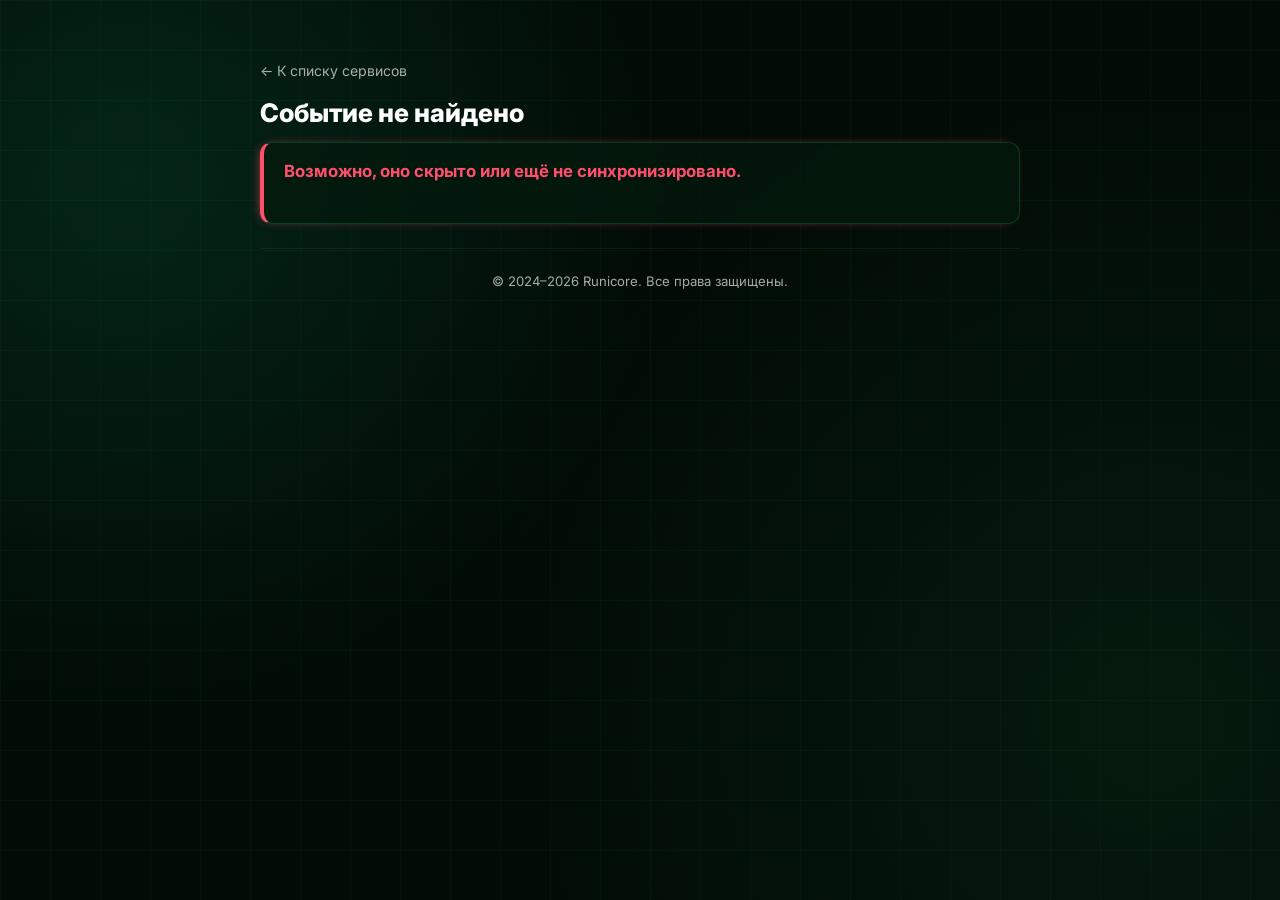
==== incident.html @ f78a8b68 "." ====
<!DOCTYPE html>
<html lang="ru">
<head>
  <meta charset="UTF-8">
  <meta name="viewport" content="width=device-width, initial-scale=1.0">
  <meta name="theme-color" content="#020b05">
  <meta name="robots" content="noindex, nofollow">
  <link rel="icon" href="assets/icons/favicon.ico">
  <link rel="icon" type="image/svg+xml" href="assets/icons/favicon.svg">
  <link rel="icon" sizes="96x96" type="image/png" href="assets/icons/favicon-96x96.png">
  <link rel="apple-touch-icon" href="assets/icons/apple-touch-icon.png">
  <link rel="manifest" href="assets/manifest.json">
  <link rel="stylesheet" href="assets/css/status.css?v=21">
  <title>Событие — Runicore</title>
  <style>
    /* Уникальные стили страницы события */
    h1 { font-size: 1.6rem; font-weight: 800; margin-bottom: 14px; }
    #evtTitle { display: inline-flex; align-items: center; flex-wrap: wrap; gap: 2px 12px; }
    #evtTitle .ev-fav { width: 26px; height: 26px; border-radius: 6px; }
    #evtTitle .ev-fav.emoji { width: auto; height: auto; font-size: 24px; -webkit-text-fill-color: initial; }
    #evtTitle .title-sep { color: var(--muted); -webkit-text-fill-color: initial; }
    /* Неразрывность: флаг/иконка вместе с названием не переносятся по частям */
    #evtTitle .svc-name-wrap { display: inline-flex; align-items: center; gap: 10px; white-space: nowrap; }
    #evtTitle .svc-name { white-space: nowrap; }
    /* Бейджи лейблов под заголовком */
    .evt-labels { display: flex; flex-wrap: wrap; gap: 8px; margin: 0 0 14px; }
    .evt-lb {
      display: inline-flex; align-items: center;
      border-radius: 999px; padding: 3px 12px;
      font-size: .75rem; font-weight: 700; letter-spacing: .02em;
      border: 1px solid; background: rgba(255,255,255,0.04);
    }
    .evt-lb-incident { color: var(--fail); border-color: rgba(255,79,109,.45); background: rgba(255,79,109,.1); }
    .evt-lb-maintenance { color: var(--warn); border-color: rgba(241,196,15,.45); background: rgba(241,196,15,.1); }
    .evt-lb-annulled { color: var(--gray); border-color: rgba(138,155,143,.45); background: rgba(138,155,143,.1); }
    .evt-lb-hidden { color: var(--gray); border-color: rgba(74,85,77,.5); background: rgba(74,85,77,.12); }
    .evt-lb-rkn { color: var(--rkn); border-color: rgba(55,182,255,.45); background: rgba(55,182,255,.1); }
    /* Бейдж длительности «(🕑 …)» — слева от лейблов, нейтральный */
    .evt-lb-dur { color: var(--text); border-color: var(--border); background: rgba(255,255,255,0.04); font-weight: 600; }
    .evt {
      background: var(--card); border: 1px solid var(--border); border-left-width: 4px;
      border-radius: 12px; padding: 18px 20px; margin-bottom: 18px;
    }
    /* Цветная полоска статуса + свечение того же цвета */
    .evt.incident { border-left-color: var(--fail); box-shadow: -3px 0 12px -6px var(--fail); }
    .evt.maintenance { border-left-color: var(--warn); box-shadow: -3px 0 12px -6px var(--warn); }
    .evt.annulled { border-left-color: var(--gray); opacity: .75; box-shadow: -3px 0 12px -6px var(--gray); }
    .evt.hidden { border-left-color: var(--gray); opacity: .6; box-shadow: -3px 0 12px -6px var(--gray); }
    .evt.rkn { border-left-color: var(--rkn); box-shadow: -3px 0 12px -6px var(--rkn); }
    .evt .status { font-weight: 700; font-size: 1.05rem; margin-bottom: 10px; }
    .evt.incident .status { color: var(--fail); }
    .evt.maintenance .status { color: var(--warn); }
    /* Аннулировано: окантовка и статус серые (как у скрытого); hidden — серый */
    .evt.annulled .status { color: var(--gray); }
    .evt.hidden .status { color: var(--gray); }
    .evt.rkn .status { color: var(--rkn); }
    .evt .meta { color: var(--muted); font-size: .85rem; display: flex; flex-wrap: wrap; gap: 16px; }
    /* «Начато/Закрыто/(🕑 …)» переносятся целиком, а не по кусочкам */
    .evt .meta .nb { white-space: nowrap; }
    .evt .meta b { color: var(--text); }
    .evt .desc { font-size: .92rem; line-height: 1.55; white-space: pre-line; margin-top: 14px; }
    .evt .desc b { color: var(--text); }

    /* Комментарии администратора (из GitHub Issues) */
    .comments { margin-top: 0; margin-bottom: 16px; display: flex; flex-direction: column; gap: 12px; }
    .comment {
      background: var(--card); border: 1px solid var(--border); border-left: 3px solid var(--accent);
      border-radius: 10px; padding: 12px 16px; backdrop-filter: blur(8px);
    }
    .comment-head { display: flex; align-items: baseline; gap: 10px; margin-bottom: 6px; }
    .comment-head b { color: #52f099; font-size: .9rem; }
    .comment-time { color: var(--muted); font-size: .78rem; }
    .comment-body { font-size: .92rem; line-height: 1.5; white-space: pre-line; word-break: break-word; }
    .service-links { display: flex; flex-wrap: wrap; gap: 8px; margin-top: 4px; }
    .service-btn {
      display: inline-flex; align-items: center; gap: 8px;
      background: rgba(46, 204, 113, 0.1); border: 1px solid var(--border);
      color: #52f099; text-decoration: none; border-radius: 10px;
      padding: 8px 14px; font-size: .85rem; font-weight: 600; transition: background .2s, border-color .2s;
    }
    .service-btn:hover { background: rgba(46, 204, 113, 0.2); border-color: rgba(46, 204, 113, .5); }
    .service-btn .ev-fav { width: 18px; height: 18px; border-radius: 4px; }
    .service-btn .ev-fav.emoji { width: auto; height: auto; font-size: 16px; -webkit-text-fill-color: initial; }
    /* На странице события кнопки уходят вниз — уменьшаем зазор до футера */
    footer { margin-top: 24px; }
  </style>
</head>
<body>
  <div class="wrap">
    <a class="back" href="index.html">← К списку сервисов</a>
    <h1><span id="evtTitle">Загрузка…</span></h1>
    <div class="evt-labels" id="evtLabels" style="display:none"></div>
    <div class="comments" id="evtComments" style="display:none"></div>
    <div class="evt incident" id="evtCard">
      <div class="status" id="evtStatus">…</div>
      <div class="meta" id="evtMeta"></div>
      <div class="desc" id="evtDesc"></div>
    </div>
    <div class="service-links" id="serviceLinks" style="display:none"></div>
    <footer>© 2024–<span id="year"></span> Runicore. Все права защищены.</footer>
  </div>

  <script src="assets/js/common.js?v=21"></script>
  <script src="assets/js/incident.js?v=20"></script>
</body>
</html>
---- assets/css/status.css ----
/* Runicore Status — общий стиль всех страниц */
@import url('https://fonts.googleapis.com/css2?family=Inter:wght@400;500;600;700;800&display=swap');

:root {
  --bg: #020b05;
  --card: rgba(4, 26, 12, 0.75);
  --border: rgba(46, 204, 113, 0.2);
  --accent: #2ecc71;
  --ok: #00ff88;
  --fail: #ff4f6d;
  --warn: #f1c40f;
  --gray: #8a9b8f;
  --rkn: #37b6ff;
  --text: #ffffff;
  --muted: rgba(255, 255, 255, 0.65);
}
* { box-sizing: border-box; margin: 0; padding: 0; }
body {
  background-color: var(--bg);
  background-image:
    linear-gradient(to right, rgba(46, 204, 113, 0.04) 1px, transparent 1px),
    linear-gradient(to bottom, rgba(46, 204, 113, 0.04) 1px, transparent 1px),
    radial-gradient(circle at 10% 20%, rgba(16, 185, 129, 0.15) 0%, transparent 40%),
    radial-gradient(circle at 90% 80%, rgba(46, 204, 113, 0.08) 0%, transparent 50%);
  background-size: 50px 50px, 50px 50px, auto, auto;
  font-family: 'Inter', -apple-system, BlinkMacSystemFont, 'Segoe UI', Roboto, sans-serif;
  color: var(--text);
  min-height: 100vh;
  padding: 60px 20px;
}
.wrap { max-width: 760px; margin: 0 auto; }
.back { color: var(--muted); text-decoration: none; font-size: .88rem; display: inline-block; margin-bottom: 18px; transition: color 0.2s; }
.back:hover { color: var(--accent); }
h1 {
  font-size: 2rem; font-weight: 800; margin-bottom: 6px;
  background: linear-gradient(135deg, #ffffff 40%, #2ecc71 100%);
  -webkit-background-clip: text; background-clip: text; -webkit-text-fill-color: transparent;
}
.banner {
  border-radius: 14px; padding: 14px 20px; margin-bottom: 8px;
  background: var(--card); border: 1px solid var(--border);
  font-weight: 600; font-size: .95rem;
}
.banner.ok { border-color: rgba(46, 204, 113, .4); }
.banner.fail { border-color: var(--fail); }
.banner-dot { display: inline-block; width: 12px; height: 12px; border-radius: 50%; vertical-align: -1px; margin-right: 6px; background: var(--ok); box-shadow: 0 0 10px var(--ok); }
.banner-dot.fail { background: var(--fail); box-shadow: 0 0 10px var(--fail); }
.banner-dot.warn { background: var(--warn); box-shadow: 0 0 10px var(--warn); }
/* Баннер при техработах: слева статус (зелёный/красный), справа жёлтый */
.banner-dot.maint { background: linear-gradient(to right, var(--ok) 0 50%, var(--warn) 50% 100%); box-shadow: 0 0 10px var(--ok); }
.banner-dot.fail.maint { background: linear-gradient(to right, var(--fail) 0 50%, var(--warn) 50% 100%); box-shadow: 0 0 10px var(--fail); }
/* Баннер при РКН: слева статус (зелёный/красный), справа голубой */
.banner-dot.rkn { background: linear-gradient(to right, var(--ok) 0 50%, var(--rkn) 50% 100%); box-shadow: 0 0 10px var(--ok); }
.banner-dot.fail.rkn { background: linear-gradient(to right, var(--fail) 0 50%, var(--rkn) 50% 100%); box-shadow: 0 0 10px var(--fail); }
.dot { display: inline-block; border-radius: 50%; flex-shrink: 0; }
.dot.up { background: var(--ok); box-shadow: 0 0 10px var(--ok); }
.dot.down { background: var(--fail); box-shadow: 0 0 10px var(--fail); }
.dot.warn { background: var(--warn); box-shadow: 0 0 10px var(--warn); }
/* Плановые техработы: кружок делим пополам — слева фактический статус (зелёный/красный),
   справа жёлтый. Если техработ нет — кружок целиком одного цвета (как обычно). */
.dot.up.maint { background: linear-gradient(to right, var(--ok) 0 50%, var(--warn) 50% 100%); box-shadow: 0 0 10px var(--ok); }
.dot.down.maint { background: linear-gradient(to right, var(--fail) 0 50%, var(--warn) 50% 100%); box-shadow: 0 0 10px var(--fail); }
/* Возможные ограничения (РКН): кружок делим пополам — слева фактический статус, справа голубой */
.dot.up.rkn { background: linear-gradient(to right, var(--ok) 0 50%, var(--rkn) 50% 100%); box-shadow: 0 0 10px var(--ok); }
.dot.down.rkn { background: linear-gradient(to right, var(--fail) 0 50%, var(--rkn) 50% 100%); box-shadow: 0 0 10px var(--fail); }
.updated { text-align: left; color: var(--muted); font-size: .78rem; margin-bottom: 12px; }
.inc-title { margin: 18px 0 10px; font-weight: 700; font-size: .95rem; }
/* Карточка события в списках (index/site). Исключаем .evt — это карточка
   события на странице incident.html (класс «incident» там означает режим),
   у неё своя блочная раскладка, flex-строка ей не нужна. */
.incident:not(.evt) {
  display: flex; align-items: center; gap: 14px;
  text-decoration: none; color: var(--text); position: relative;
  background: var(--card); border: 1px solid var(--border); border-radius: 10px;
  padding: 12px 16px; margin-bottom: 8px; font-size: .88rem;
  border-left-width: 3px;
  transition: border-color .25s, transform .15s;
}
.incident:hover { border-color: rgba(46, 204, 113, .5); transform: translateX(2px); }
.incident .t { color: var(--muted); font-size: .8rem; }
/* Цветная полоска статуса + свечение того же цвета (всем режимам, не только активным) */
.incident.incident { border-left-color: var(--fail); box-shadow: -3px 0 12px -6px var(--fail); }
.incident.maintenance { border-left-color: var(--warn); box-shadow: -3px 0 12px -6px var(--warn); }
.incident.annulled { opacity: .6; border-left-color: var(--gray); box-shadow: -3px 0 12px -6px var(--gray); }
.incident.hidden { border-left-color: var(--gray); box-shadow: -3px 0 12px -6px var(--gray); }
.incident.rkn { border-left-color: var(--rkn); box-shadow: -3px 0 12px -6px var(--rkn); }
/* Левая колонка карточки: лейбл режима, иконка, имя, статус, счётчик комментариев.
   Мета («Начало/Решено») идёт отдельной строкой (.ev-meta). */
.incident .ev-body { flex: 1 1 auto; min-width: 0; line-height: 1.45; }
.incident .ev-meta { display: block; margin-top: 2px; }
/* Правая колонка карточки: лейбл длительности «🕑 …» (счётчик комментариев
   переехал в строку названия). Отдельный flex-блок (не float): всегда
   вертикально по центру карточки, текст слева ничего не перекрывает. */
.incident .ev-right {
  flex: 0 0 auto; display: inline-flex; align-items: center;
  margin-left: auto;
}
.incident .ev-dur {
  display: inline-block; padding: 1px 8px; border-radius: 999px;
  border: 1px solid var(--border); background: rgba(255, 255, 255, 0.05);
  color: var(--text); font-size: .74rem; font-weight: 700; line-height: 1.5;
  white-space: nowrap;
}
.incident .comment-badge {
  color: var(--muted); font-size: .78rem; font-weight: 600;
  white-space: nowrap; user-select: none; transition: color .2s;
}
.incident:hover .comment-badge { color: var(--accent); }
/* Узкие экраны (телефон): карточка плотнее, лейблы/счётчик чуть компактнее —
   длинная мета и правая колонка спокойно помещаются */
@media (max-width: 480px) {
  .incident:not(.evt) { padding: 10px 12px; gap: 10px; }
  .incident .ev-dur { font-size: .72rem; padding: 1px 7px; }
  .incident .comment-badge { font-size: .75rem; }
}

/* Фавикон/эмодзи сервиса в карточке события */
.incident .ev-fav { width: 16px; height: 16px; border-radius: 4px; vertical-align: -3px; margin-right: 8px; }
.incident .ev-fav.emoji { width: auto; height: auto; font-size: 15px; vertical-align: -2px; }

/* Приоритетный лейбл события — бейджем перед названием сервиса */
.incident .lb {
  display: inline-block; margin-right: 8px; padding: 1px 8px;
  border-radius: 999px; font-size: .72rem; font-weight: 700; line-height: 1.5;
  border: 1px solid; background: rgba(255,255,255,0.04); vertical-align: 1px;
  white-space: nowrap;
}
.incident .lb-incident { color: var(--fail); border-color: rgba(255,79,109,.45); background: rgba(255,79,109,.12); }
.incident .lb-maintenance { color: var(--warn); border-color: rgba(241,196,15,.45); background: rgba(241,196,15,.12); }
.incident .lb-annulled { color: var(--gray); border-color: rgba(138,155,143,.45); background: rgba(138,155,143,.12); }
.incident .lb-rkn { color: var(--rkn); border-color: rgba(55,182,255,.45); background: rgba(55,182,255,.12); }
/* Название сервиса в карточке — обычный текст, не лейбл */
.incident b { font-weight: 700; }

/* Группа событий одного Issue: главная карточка + раскрытие затронутых сервисов.
   Наведение на группу сдвигает её целиком (как карточку) — анимация едина. */
.evt-group { margin-bottom: 10px; transition: transform .15s; }
.evt-group:hover { transform: translateX(2px); }
.evt-group > .incident { margin-bottom: 0; border-radius: 10px 10px 0 0; }
/* Не перекрываем цветную статус-полоску слева: наведение сдвигает всю группу,
   а бордюр карточки keeping режим-цвет (transition по рамке отключён здесь) */
.evt-group > .incident:hover { transform: none; }
.evt-notch {
  display: flex; align-items: center; gap: 6px; width: 100%; text-align: left;
  background: rgba(4, 26, 12, 0.5); border: 1px solid var(--border); border-top: none;
  border-left-width: 3px; border-radius: 0 0 10px 10px; color: var(--muted);
  padding: 8px 16px; font-size: .8rem; cursor: pointer;
  transition: color .2s, background .2s, border-color .25s;
}
.evt-notch[data-mode="incident"] { border-left-color: var(--fail); box-shadow: -3px 0 12px -6px var(--fail); }
.evt-notch[data-mode="maintenance"] { border-left-color: var(--warn); box-shadow: -3px 0 12px -6px var(--warn); }
.evt-notch[data-mode="annulled"] { border-left-color: var(--gray); box-shadow: -3px 0 12px -6px var(--gray); }
.evt-notch[data-mode="hidden"] { border-left-color: var(--gray); box-shadow: -3px 0 12px -6px var(--gray); }
.evt-notch[data-mode="rkn"] { border-left-color: var(--rkn); box-shadow: -3px 0 12px -6px var(--rkn); }
.evt-notch:hover { color: var(--text); background: rgba(6, 36, 16, 0.7); }
.evt-notch-arrow { display: inline-block; width: 14px; }
.evt-subs { padding: 8px 0 4px 14px; display: flex; flex-direction: column; gap: 6px; }
.evt-subs .evt-sub { font-size: .84rem; }

/* Поле быстрого перехода к странице в пагинации — у правого края,
   чтобы нумерация страниц оставалась точно по центру */
.pager .pager-jump {
  position: absolute; right: 0; top: 50%; transform: translateY(-50%);
}
.pager .pager-jump input {
  background: transparent; border: 1px solid var(--border); color: var(--text);
  width: 54px; padding: 6px 8px; border-radius: 8px; font-size: .85rem;
  text-align: center; transition: border-color .2s;
}
.pager .pager-jump input::placeholder { color: var(--muted); }
.pager .pager-jump input:focus { outline: none; border-color: var(--accent); }
footer {
  text-align: center; margin-top: 50px; padding-top: 24px;
  border-top: 1px solid rgba(255,255,255,.05);
  color: var(--muted); font-size: .82rem;
}
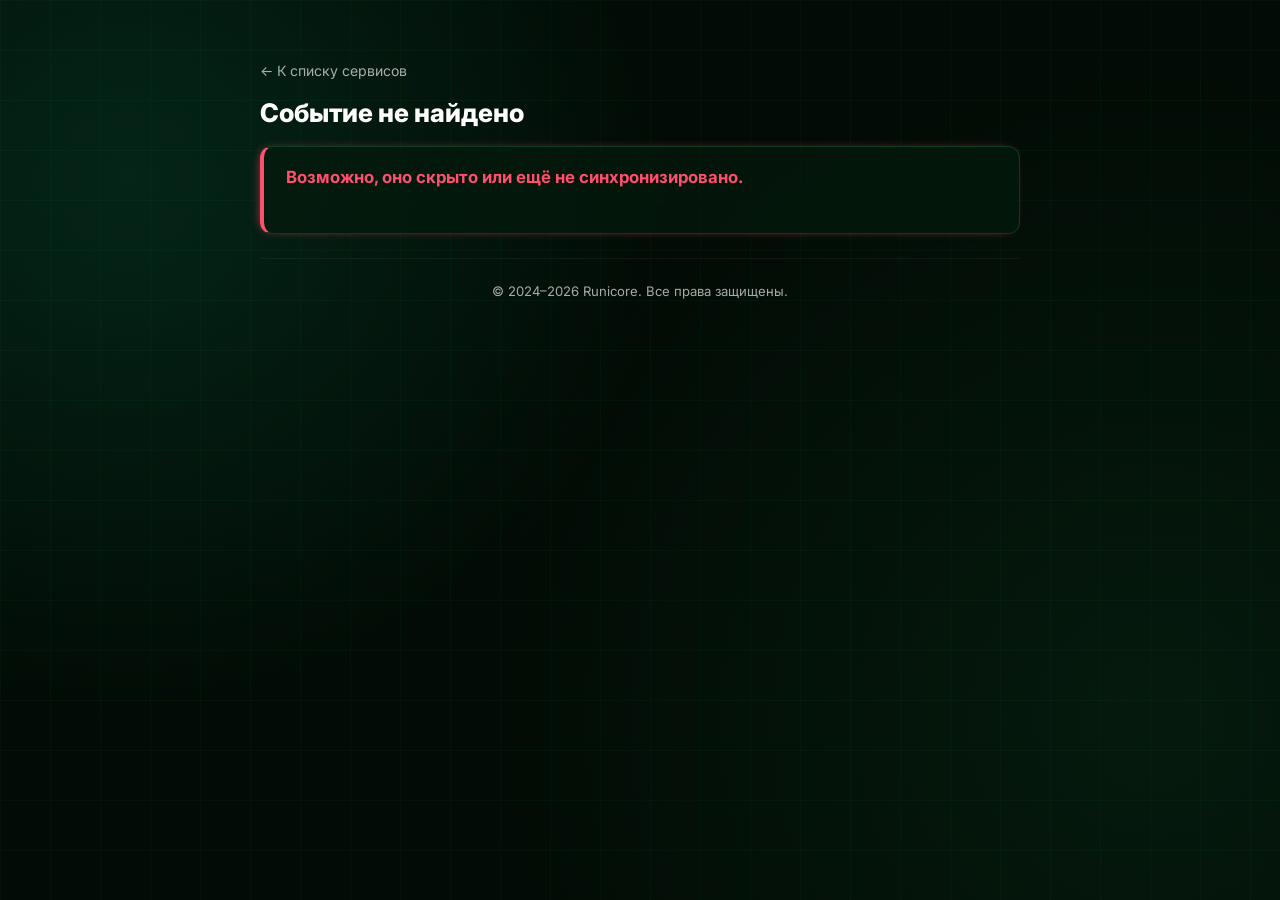
==== commit 5948c74d: "." ====
--- a/incident.html
+++ b/incident.html
@@ -10,20 +10,20 @@
   <link rel="icon" sizes="96x96" type="image/png" href="assets/icons/favicon-96x96.png">
   <link rel="apple-touch-icon" href="assets/icons/apple-touch-icon.png">
   <link rel="manifest" href="assets/manifest.json">
-  <link rel="stylesheet" href="assets/css/status.css?v=21">
+  <link rel="stylesheet" href="assets/css/status.css?v=27">
   <title>Событие — Runicore</title>
   <style>
     /* Уникальные стили страницы события */
-    h1 { font-size: 1.6rem; font-weight: 800; margin-bottom: 14px; }
+    h1 { font-size: 1.6rem; font-weight: 800; margin-bottom: 18px; }
     #evtTitle { display: inline-flex; align-items: center; flex-wrap: wrap; gap: 2px 12px; }
     #evtTitle .ev-fav { width: 26px; height: 26px; border-radius: 6px; }
-    #evtTitle .ev-fav.emoji { width: auto; height: auto; font-size: 24px; -webkit-text-fill-color: initial; }
+    #evtTitle .ev-fav.emoji { width: auto; height: auto; font-size: 24px; line-height: 1; -webkit-text-fill-color: initial; }
     #evtTitle .title-sep { color: var(--muted); -webkit-text-fill-color: initial; }
     /* Неразрывность: флаг/иконка вместе с названием не переносятся по частям */
     #evtTitle .svc-name-wrap { display: inline-flex; align-items: center; gap: 10px; white-space: nowrap; }
     #evtTitle .svc-name { white-space: nowrap; }
     /* Бейджи лейблов под заголовком */
-    .evt-labels { display: flex; flex-wrap: wrap; gap: 8px; margin: 0 0 14px; }
+    .evt-labels { display: flex; flex-wrap: wrap; gap: 8px; margin: 2px 0 18px; }
     .evt-lb {
       display: inline-flex; align-items: center;
       border-radius: 999px; padding: 3px 12px;
@@ -39,7 +39,7 @@
     .evt-lb-dur { color: var(--text); border-color: var(--border); background: rgba(255,255,255,0.04); font-weight: 600; }
     .evt {
       background: var(--card); border: 1px solid var(--border); border-left-width: 4px;
-      border-radius: 12px; padding: 18px 20px; margin-bottom: 18px;
+      border-radius: 12px; padding: 20px 22px; margin-bottom: 22px;
     }
     /* Цветная полоска статуса + свечение того же цвета */
     .evt.incident { border-left-color: var(--fail); box-shadow: -3px 0 12px -6px var(--fail); }
@@ -47,14 +47,16 @@
     .evt.annulled { border-left-color: var(--gray); opacity: .75; box-shadow: -3px 0 12px -6px var(--gray); }
     .evt.hidden { border-left-color: var(--gray); opacity: .6; box-shadow: -3px 0 12px -6px var(--gray); }
     .evt.rkn { border-left-color: var(--rkn); box-shadow: -3px 0 12px -6px var(--rkn); }
-    .evt .status { font-weight: 700; font-size: 1.05rem; margin-bottom: 10px; }
+    .evt .status { font-weight: 700; font-size: 1.05rem; margin-bottom: 12px; }
     .evt.incident .status { color: var(--fail); }
     .evt.maintenance .status { color: var(--warn); }
     /* Аннулировано: окантовка и статус серые (как у скрытого); hidden — серый */
     .evt.annulled .status { color: var(--gray); }
     .evt.hidden .status { color: var(--gray); }
     .evt.rkn .status { color: var(--rkn); }
-    .evt .meta { color: var(--muted); font-size: .85rem; display: flex; flex-wrap: wrap; gap: 16px; }
+    .evt .meta { color: var(--muted); font-size: .85rem; display: flex; flex-wrap: wrap; gap: 10px; }
+    /* Разделитель «·» между «Начало» и «Решено» */
+    .evt .meta .msep { color: var(--muted); }
     /* «Начато/Закрыто/(🕑 …)» переносятся целиком, а не по кусочкам */
     .evt .meta .nb { white-space: nowrap; }
     .evt .meta b { color: var(--text); }
@@ -62,25 +64,25 @@
     .evt .desc b { color: var(--text); }
 
     /* Комментарии администратора (из GitHub Issues) */
-    .comments { margin-top: 0; margin-bottom: 16px; display: flex; flex-direction: column; gap: 12px; }
+    .comments { margin-top: 0; margin-bottom: 20px; display: flex; flex-direction: column; gap: 14px; }
     .comment {
       background: var(--card); border: 1px solid var(--border); border-left: 3px solid var(--accent);
-      border-radius: 10px; padding: 12px 16px; backdrop-filter: blur(8px);
+      border-radius: 10px; padding: 14px 18px; backdrop-filter: blur(8px);
     }
-    .comment-head { display: flex; align-items: baseline; gap: 10px; margin-bottom: 6px; }
+    .comment-head { display: flex; align-items: baseline; gap: 10px; margin-bottom: 8px; }
     .comment-head b { color: #52f099; font-size: .9rem; }
     .comment-time { color: var(--muted); font-size: .78rem; }
     .comment-body { font-size: .92rem; line-height: 1.5; white-space: pre-line; word-break: break-word; }
-    .service-links { display: flex; flex-wrap: wrap; gap: 8px; margin-top: 4px; }
+    .service-links { display: flex; flex-wrap: wrap; gap: 8px; margin-top: 8px; }
     .service-btn {
       display: inline-flex; align-items: center; gap: 8px;
       background: rgba(46, 204, 113, 0.1); border: 1px solid var(--border);
       color: #52f099; text-decoration: none; border-radius: 10px;
-      padding: 8px 14px; font-size: .85rem; font-weight: 600; transition: background .2s, border-color .2s;
+      padding: 10px 16px; font-size: .85rem; font-weight: 600; transition: background .2s, border-color .2s;
     }
     .service-btn:hover { background: rgba(46, 204, 113, 0.2); border-color: rgba(46, 204, 113, .5); }
     .service-btn .ev-fav { width: 18px; height: 18px; border-radius: 4px; }
-    .service-btn .ev-fav.emoji { width: auto; height: auto; font-size: 16px; -webkit-text-fill-color: initial; }
+    .service-btn .ev-fav.emoji { width: auto; height: auto; font-size: 16px; line-height: 1; -webkit-text-fill-color: initial; }
     /* На странице события кнопки уходят вниз — уменьшаем зазор до футера */
     footer { margin-top: 24px; }
   </style>
@@ -100,7 +102,7 @@
     <footer>© 2024–<span id="year"></span> Runicore. Все права защищены.</footer>
   </div>
 
-  <script src="assets/js/common.js?v=21"></script>
-  <script src="assets/js/incident.js?v=20"></script>
+  <script src="assets/js/common.js?v=27"></script>
+  <script src="assets/js/incident.js?v=25"></script>
 </body>
 </html>
--- a/assets/css/status.css
+++ b/assets/css/status.css
@@ -37,12 +37,12 @@
   -webkit-background-clip: text; background-clip: text; -webkit-text-fill-color: transparent;
 }
 .banner {
-  border-radius: 14px; padding: 14px 20px; margin-bottom: 8px;
+  border-radius: 14px; padding: 16px 22px; margin-bottom: 18px;
   background: var(--card); border: 1px solid var(--border);
   font-weight: 600; font-size: .95rem;
 }
-.banner.ok { border-color: rgba(46, 204, 113, .4); }
-.banner.fail { border-color: var(--fail); }
+.banner.ok { border-color: rgba(46, 204, 113, .4); box-shadow: 0 0 18px -6px rgba(46, 204, 113, .45); }
+.banner.fail { border-color: var(--fail); box-shadow: 0 0 18px -6px rgba(255, 79, 109, .45); }
 .banner-dot { display: inline-block; width: 12px; height: 12px; border-radius: 50%; vertical-align: -1px; margin-right: 6px; background: var(--ok); box-shadow: 0 0 10px var(--ok); }
 .banner-dot.fail { background: var(--fail); box-shadow: 0 0 10px var(--fail); }
 .banner-dot.warn { background: var(--warn); box-shadow: 0 0 10px var(--warn); }
@@ -63,8 +63,9 @@
 /* Возможные ограничения (РКН): кружок делим пополам — слева фактический статус, справа голубой */
 .dot.up.rkn { background: linear-gradient(to right, var(--ok) 0 50%, var(--rkn) 50% 100%); box-shadow: 0 0 10px var(--ok); }
 .dot.down.rkn { background: linear-gradient(to right, var(--fail) 0 50%, var(--rkn) 50% 100%); box-shadow: 0 0 10px var(--fail); }
-.updated { text-align: left; color: var(--muted); font-size: .78rem; margin-bottom: 12px; }
-.inc-title { margin: 18px 0 10px; font-weight: 700; font-size: .95rem; }
+.updated { text-align: left; color: var(--muted); font-size: .78rem; margin-bottom: 16px; }
+/* Заголовки секций: ровный ритм — сверху отступ побольше, снизу поменьше */
+.inc-title { margin: 26px 0 14px; font-weight: 700; font-size: .95rem; }
 /* Карточка события в списках (index/site). Исключаем .evt — это карточка
    события на странице incident.html (класс «incident» там означает режим),
    у неё своя блочная раскладка, flex-строка ей не нужна. */
@@ -72,7 +73,7 @@
   display: flex; align-items: center; gap: 14px;
   text-decoration: none; color: var(--text); position: relative;
   background: var(--card); border: 1px solid var(--border); border-radius: 10px;
-  padding: 12px 16px; margin-bottom: 8px; font-size: .88rem;
+  padding: 12px 16px; margin-bottom: 12px; font-size: .88rem;
   border-left-width: 3px;
   transition: border-color .25s, transform .15s;
 }
@@ -88,13 +89,27 @@
    Мета («Начало/Решено») идёт отдельной строкой (.ev-meta). */
 .incident .ev-body { flex: 1 1 auto; min-width: 0; line-height: 1.45; }
 .incident .ev-meta { display: block; margin-top: 2px; }
-/* Правая колонка карточки: лейбл длительности «🕑 …» (счётчик комментариев
-   переехал в строку названия). Отдельный flex-блок (не float): всегда
-   вертикально по центру карточки, текст слева ничего не перекрывает. */
+/* Правая колонка карточки: лейбл длительности «🕑 …» сверху, счётчик
+   комментариев «💬 N» — под ним по центру. Отдельный flex-блок (не float):
+   всегда вертикально по центру карточки, текст слева ничего не перекрывает. */
 .incident .ev-right {
-  flex: 0 0 auto; display: inline-flex; align-items: center;
-  margin-left: auto;
+  flex: 0 0 auto; display: inline-flex; flex-direction: column; align-items: center;
+  gap: 3px; margin-left: auto;
 }
+/* Плашка-заголовок статуса активного события: маленькая, капс, плотные буквы.
+   Сидит на стыке верхней границы карточки, по центру (position: absolute к карточке). */
+.incident .ev-status {
+  position: absolute; top: -1px; left: 50%; transform: translate(-50%, -50%); z-index: 1;
+  display: inline-block; padding: 1px 8px; border-radius: 999px;
+  font-size: .6rem; font-weight: 700; letter-spacing: 0; line-height: 1.4;
+  border: 1px solid; white-space: nowrap;
+}
+.incident .ev-status.st-incident { color: var(--fail); border-color: rgba(255,79,109,.45); background: rgba(255,79,109,.12); }
+.incident .ev-status.st-maintenance { color: var(--warn); border-color: rgba(241,196,15,.45); background: rgba(241,196,15,.12); }
+.incident .ev-status.st-annulled { color: var(--gray); border-color: rgba(138,155,143,.45); background: rgba(138,155,143,.12); }
+.incident .ev-status.st-rkn { color: var(--rkn); border-color: rgba(55,182,255,.45); background: rgba(55,182,255,.12); }
+/* Вложенные сервисы группы: плашку не дублируем — статус уже на главной карточке */
+.evt-sub .ev-status { display: none; }
 .incident .ev-dur {
   display: inline-block; padding: 1px 8px; border-radius: 999px;
   border: 1px solid var(--border); background: rgba(255, 255, 255, 0.05);
@@ -120,11 +135,17 @@
 
 /* Приоритетный лейбл события — бейджем перед названием сервиса */
 .incident .lb {
+  /* inline-block (не inline-flex): базовая линия чипа = база его текстовой строки,
+     поэтому текст лейбла и название встают ровно на одну линию */
   display: inline-block; margin-right: 8px; padding: 1px 8px;
   border-radius: 999px; font-size: .72rem; font-weight: 700; line-height: 1.5;
-  border: 1px solid; background: rgba(255,255,255,0.04); vertical-align: 1px;
+  border: 1px solid; background: rgba(255,255,255,0.04);
+  vertical-align: baseline;
   white-space: nowrap;
 }
+/* Фавикон/смайлик сервиса живёт внутри лейбла статуса */
+.incident .lb .ev-fav { width: 14px; height: 14px; border-radius: 3px; margin-right: 6px; vertical-align: -3px; }
+.incident .lb .ev-fav.emoji { width: auto; height: auto; font-size: 13px; line-height: 1; margin-right: 5px; vertical-align: baseline; }
 .incident .lb-incident { color: var(--fail); border-color: rgba(255,79,109,.45); background: rgba(255,79,109,.12); }
 .incident .lb-maintenance { color: var(--warn); border-color: rgba(241,196,15,.45); background: rgba(241,196,15,.12); }
 .incident .lb-annulled { color: var(--gray); border-color: rgba(138,155,143,.45); background: rgba(138,155,143,.12); }
@@ -134,7 +155,7 @@
 
 /* Группа событий одного Issue: главная карточка + раскрытие затронутых сервисов.
    Наведение на группу сдвигает её целиком (как карточку) — анимация едина. */
-.evt-group { margin-bottom: 10px; transition: transform .15s; }
+.evt-group { margin-bottom: 12px; transition: transform .15s; }
 .evt-group:hover { transform: translateX(2px); }
 .evt-group > .incident { margin-bottom: 0; border-radius: 10px 10px 0 0; }
 /* Не перекрываем цветную статус-полоску слева: наведение сдвигает всю группу,
@@ -144,7 +165,7 @@
   display: flex; align-items: center; gap: 6px; width: 100%; text-align: left;
   background: rgba(4, 26, 12, 0.5); border: 1px solid var(--border); border-top: none;
   border-left-width: 3px; border-radius: 0 0 10px 10px; color: var(--muted);
-  padding: 8px 16px; font-size: .8rem; cursor: pointer;
+  padding: 10px 16px; font-size: .8rem; cursor: pointer;
   transition: color .2s, background .2s, border-color .25s;
 }
 .evt-notch[data-mode="incident"] { border-left-color: var(--fail); box-shadow: -3px 0 12px -6px var(--fail); }
@@ -154,7 +175,7 @@
 .evt-notch[data-mode="rkn"] { border-left-color: var(--rkn); box-shadow: -3px 0 12px -6px var(--rkn); }
 .evt-notch:hover { color: var(--text); background: rgba(6, 36, 16, 0.7); }
 .evt-notch-arrow { display: inline-block; width: 14px; }
-.evt-subs { padding: 8px 0 4px 14px; display: flex; flex-direction: column; gap: 6px; }
+.evt-subs { padding: 10px 0 6px 14px; display: flex; flex-direction: column; gap: 8px; }
 .evt-subs .evt-sub { font-size: .84rem; }
 
 /* Поле быстрого перехода к странице в пагинации — у правого края,
